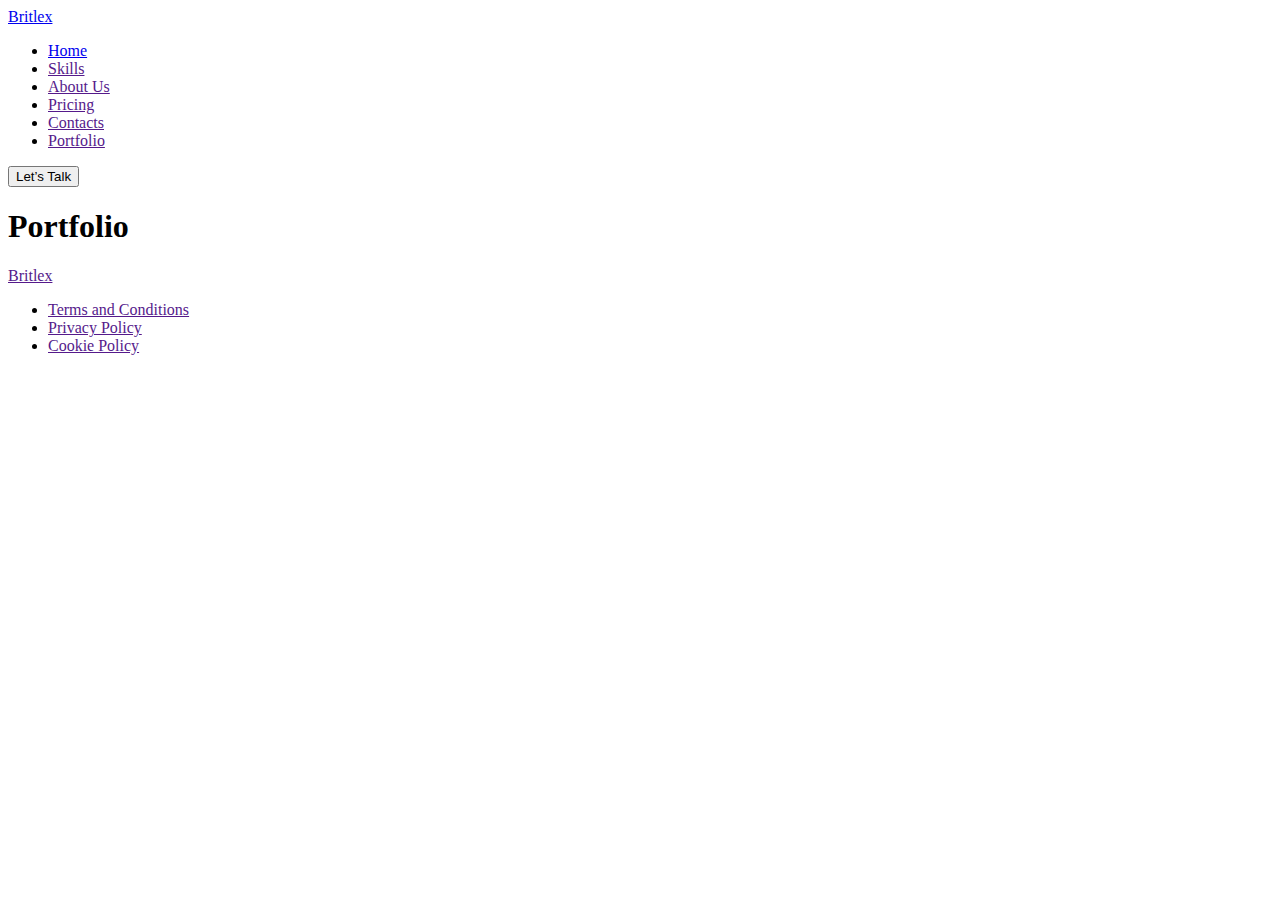
==== portolio.html @ eea1ddcc "add" ====
<!DOCTYPE html>
<html lang="en">

<head>
    <meta charset="UTF-8">
    <meta name="viewport" content="width=device-width, initial-scale=1.0">
    <title>Document</title>
</head>

<body>
    <header>
        <a href="./index.html">Britlex</a>
        <nav>
            <ul>
                <li><a href="./index.html">Home</a></li>
                <li><a href="">Skills</a></li>
                <li><a href="">About Us</a></li>
                <li><a href="">Pricing</a></li>
                <li><a href="">Contacts</a></li>
                <li><a href="">Portfolio</a></li>
            </ul>
        </nav>
        <button type="button">Let’s Talk</button>
    </header>
    <main>
        <section>
            <h1>Portfolio</h1>
        </section>
    </main>
    <footer>
        <a href="">Britlex</a>
        <ul>
            <li><a href="">Terms and Conditions</a></li>
            <li><a href="">Privacy Policy</a></li>
            <li><a href="">Cookie Policy</a></li>
        </ul>
    </footer>
</body>

</html>
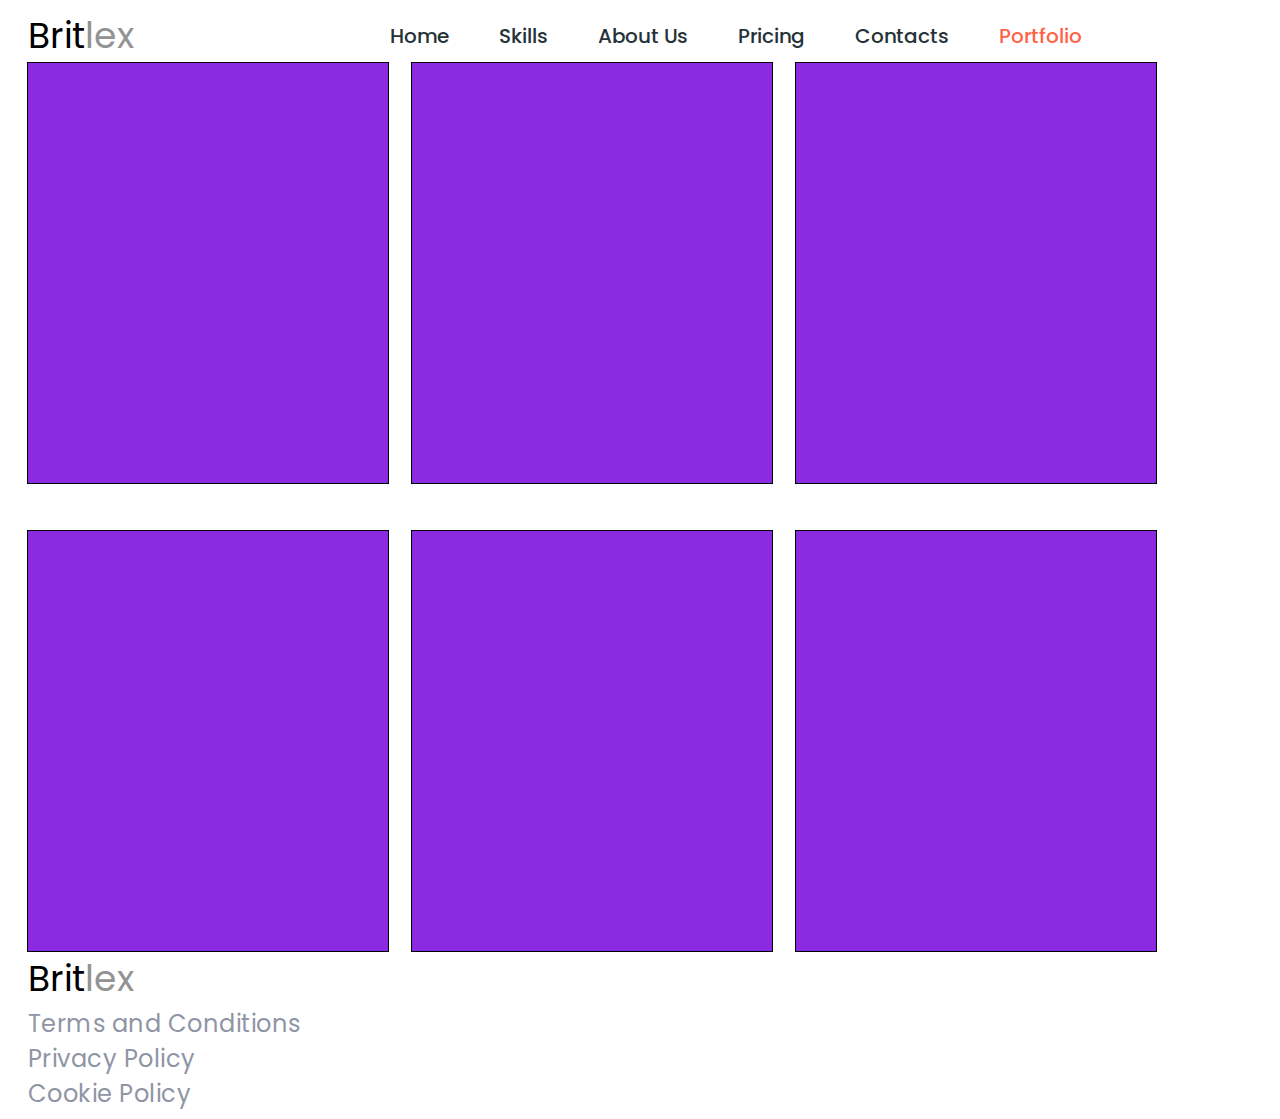
==== commit 9cf45727: "add" ====
--- a/portolio.html
+++ b/portolio.html
@@ -4,36 +4,77 @@
 <head>
     <meta charset="UTF-8">
     <meta name="viewport" content="width=device-width, initial-scale=1.0">
-    <title>Document</title>
+    <title>Portfolio</title>
+    <link rel="preconnect" href="https://fonts.gstatic.com" crossorigin>
+    <link href="https://fonts.googleapis.com/css2?family=Poppins:wght@400;500;600&display=swap" rel="stylesheet">
+    <link rel="stylesheet" href="./css/styles.css">
 </head>
 
 <body>
     <header>
-        <a href="./index.html">Britlex</a>
-        <nav>
-            <ul>
-                <li><a href="./index.html">Home</a></li>
-                <li><a href="">Skills</a></li>
-                <li><a href="">About Us</a></li>
-                <li><a href="">Pricing</a></li>
-                <li><a href="">Contacts</a></li>
-                <li><a href="">Portfolio</a></li>
-            </ul>
-        </nav>
-        <button type="button">Let’s Talk</button>
+        <div class="container header-container">
+            <a class="logo" href="">Brit<span class="logo-part">lex</span></a>
+            <nav>
+                <ul class="nav-list">
+                    <li><a class="nav-link " href="./index.html">Home</a></li>
+                    <li><a class="nav-link" href="">Skills</a></li>
+                    <li><a class="nav-link" href="">About Us</a></li>
+                    <li><a class="nav-link" href="">Pricing</a></li>
+                    <li><a class="nav-link" href="">Contacts</a></li>
+                    <li><a class="nav-link current" href="./portolio.html">Portfolio</a></li>
+                </ul>
+            </nav>
+            <button class="header-btn" type="button">Let’s Talk</button>
+        </div>
     </header>
     <main>
-        <section>
-            <h1>Portfolio</h1>
+        <section class="portfolio">
+            <div class="container">
+                <h2 class="portfolio-title"></h2>
+                <ul class="portfolio-list">
+                    <li class="portfolio-item">
+                        <img src="" alt="">
+                        <h3 class="portfolio-subtitle"></h3>
+                        <p class="portfolio-desc"></p>
+                    </li>
+                    <li class="portfolio-item">
+                        <img src="" alt="">
+                        <h3 class="portfolio-subtitle"></h3>
+                        <p class="portfolio-desc"></p>
+                    </li>
+                    <li class="portfolio-item">
+                        <img src="" alt="">
+                        <h3 class="portfolio-subtitle"></h3>
+                        <p class="portfolio-desc"></p>
+                    </li>
+                    <li class="portfolio-item">
+                        <img src="" alt="">
+                        <h3 class="portfolio-subtitle"></h3>
+                        <p class="portfolio-desc"></p>
+                    </li>
+                    <li class="portfolio-item">
+                        <img src="" alt="">
+                        <h3 class="portfolio-subtitle"></h3>
+                        <p class="portfolio-desc"></p>
+                    </li>
+                    <li class="portfolio-item">
+                        <img src="" alt="">
+                        <h3 class="portfolio-subtitle"></h3>
+                        <p class="portfolio-desc"></p>
+                    </li>
+                </ul>
+            </div>
         </section>
     </main>
     <footer>
-        <a href="">Britlex</a>
-        <ul>
-            <li><a href="">Terms and Conditions</a></li>
-            <li><a href="">Privacy Policy</a></li>
-            <li><a href="">Cookie Policy</a></li>
-        </ul>
+        <div class="container">
+            <a class="logo" href="">Brit<span class="logo-part">lex</span></a>
+            <ul>
+                <li><a class="footer-link" href="">Terms and Conditions</a></li>
+                <li><a class="footer-link" href="">Privacy Policy</a></li>
+                <li><a class="footer-link" href="">Cookie Policy</a></li>
+            </ul>
+        </div>
     </footer>
 </body>
 
--- a/css/styles.css
+++ b/css/styles.css
@@ -0,0 +1,201 @@
+body {
+  font-family: 'Poppins', sans-serif;
+  color: #8F95A5;
+  font-size: 20px;
+}
+a{
+    text-decoration: none;
+}
+ul {
+    list-style: none;
+    margin: 0;
+    padding: 0;
+}
+h1, h2, h3, h4, h5, h6, p {
+margin: 0;
+}
+address {
+    font-style: normal;
+}
+.section-title {
+    color: #000;
+font-size: 48px;
+font-weight: 600;
+line-height: normal;
+}
+/* header */
+
+.logo {
+color: #000;
+font-size: 36px;
+line-height: normal;
+margin-right: 256px;
+}
+.logo-part {
+    color: #939393;
+}
+.nav-link {
+color: #263238;
+font-weight: 500;
+line-height: normal;
+}
+.nav-link:hover,
+.nav-link:focus {
+    color: tomato;
+}
+.current {
+    color: tomato;
+}
+.header-btn {
+    color: #000;
+font-family: Poppins, sans-serif;
+font-size: 20px;
+line-height: normal;
+letter-spacing: 0.03em;
+cursor: pointer;
+background-color: transparent;
+margin-left: auto;
+}
+.header-btn:hover,
+.header-btn:focus {
+    background-color: tomato;
+    color: #fff;
+}
+
+/* hero */
+
+.hero-title {
+color: #000;
+font-size: 64px;
+font-weight: 600;
+line-height: 1.25; 
+}
+.hero-text {
+font-size: 24px;
+line-height: normal;
+}
+.hero-btn {
+    color: #FFF;
+font-family: inherit;
+font-size: 36px;
+font-weight: 400;
+line-height: normal;
+letter-spacing: 0.03em;
+cursor: pointer;
+border-radius: 10px;
+background-color: #263238;
+
+}
+.hero-btn:hover,
+.hero-btn:focus {
+    background-color: #FFF;
+    color: #263238;
+}
+
+/* skills */
+.skills-subtitle {
+color: #263238;
+font-size: 30px;
+font-weight: 600;
+line-height: normal;
+}
+.skills-text {
+font-size: 16px;
+}
+.skills-link {
+color: #FFF;
+font-size: 18px;
+font-weight: 500;
+line-height: normal;
+border-radius: 10px;
+background-color: #263238;
+}
+
+/* about */
+
+.about-text {
+line-height: 1.8;
+}
+.about-desc {
+color: #2A3246;
+font-size: 48px;
+font-weight: 600;
+line-height: normal;
+}
+
+/* pricing */
+.pricing-subtitle {
+color: #263238;
+font-size: 30px;
+font-weight: 600;
+line-height: 1.6; 
+text-transform: capitalize;
+}
+.pricing-sum {
+color: #263238;
+font-size: 24px;
+line-height: normal;
+}
+.pricing-desc {
+color: #546269;
+font-size: 18px;
+line-height: normal;
+}
+/* contact */
+
+.form-input::placeholder {
+color: #8F95A5;
+font-size: 16px;
+font-weight: 400;
+line-height: 1.88; 
+}
+.form-btn {
+color: #FFF;
+font-family: inherit;
+font-size: 20px;
+font-weight: 500;
+line-height: normal;
+letter-spacing: 0.03em;
+cursor: pointer;
+border-radius: 10px;
+background-color: #263238;
+}
+
+/* footer */
+.footer-link {
+color: #8F95A5;
+font-size: 24px;
+line-height: normal;
+letter-spacing: 0.02em;
+}
+.footer-link:hover,
+.footer-link:focus{
+color: tomato;
+}
+/* portfolio */
+.header-container {
+    display: flex;
+    align-items: center;
+}
+.nav-list {
+display: flex;
+gap: 50px;
+}
+.container {
+    width: 1378px;
+    /* padding: 0 15px; */
+    padding-left: 20px;
+    padding-right: 20px;
+    margin: 0 auto;
+}
+.portfolio-list {
+        display: flex;
+    flex-wrap: wrap;
+    gap: 48px 24px;
+}
+.portfolio-item {
+ width: 360px;
+height: 420px;
+background-color: blueviolet;
+outline: 1px solid black;
+}